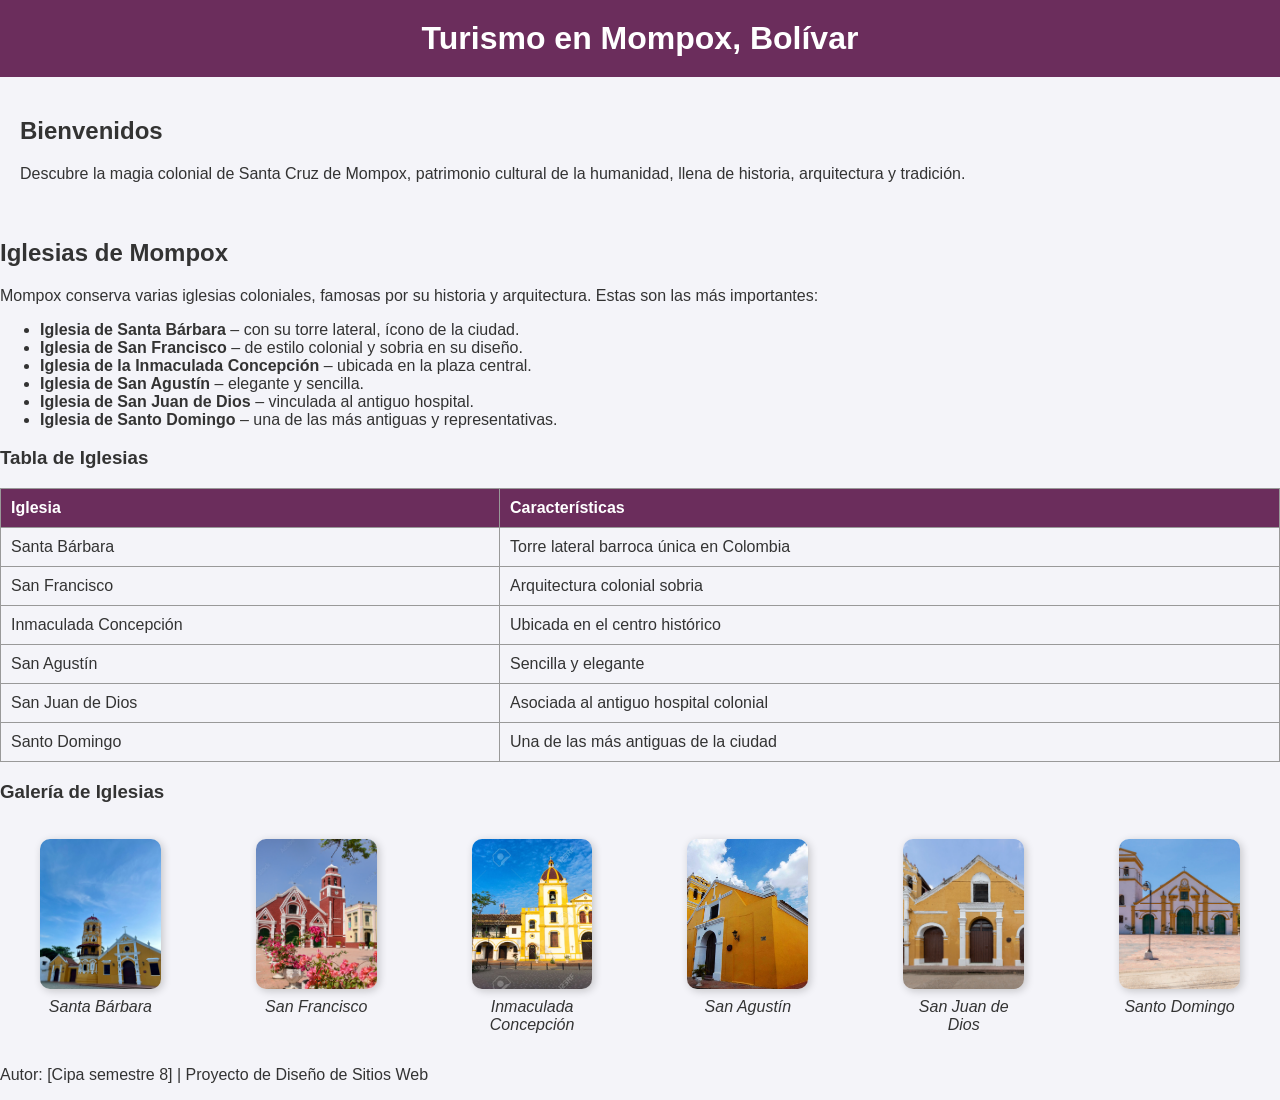
==== TurismoMompox/index.html @ ec64fda2 "Add files via upload" ====
<!DOCTYPE html>
<html lang="es">
<head>
  <meta charset="UTF-8">
  <meta name="viewport" content="width=device-width, initial-scale=1.0">
  <title>Turismo en Mompox</title>
  <link rel="stylesheet" href="styles.css">
</head>
<body>
  <header>
    <h1>Turismo en Mompox, Bolívar</h1>
  </header>

  <main>
    <section id="bienvenida">
      <h2>Bienvenidos</h2>
      <p>
        Descubre la magia colonial de Santa Cruz de Mompox, patrimonio cultural de la humanidad, 
        llena de historia, arquitectura y tradición.
      </p>
    </section>
  </main>
    <!-- SECCIÓN IGLESIAS -->
  <section id="iglesias">
    <h2>Iglesias de Mompox</h2>
    <p>Mompox conserva varias iglesias coloniales, famosas por su historia y arquitectura. Estas son las más importantes:</p>

    <ul>
      <li><b>Iglesia de Santa Bárbara</b> – con su torre lateral, ícono de la ciudad.</li>
      <li><b>Iglesia de San Francisco</b> – de estilo colonial y sobria en su diseño.</li>
      <li><b>Iglesia de la Inmaculada Concepción</b> – ubicada en la plaza central.</li>
      <li><b>Iglesia de San Agustín</b> – elegante y sencilla.</li>
      <li><b>Iglesia de San Juan de Dios</b> – vinculada al antiguo hospital.</li>
      <li><b>Iglesia de Santo Domingo</b> – una de las más antiguas y representativas.</li>
    </ul>

    <h3>Tabla de Iglesias</h3>
    <table>
      <tr>
        <th>Iglesia</th>
        <th>Características</th>
      </tr>
      <tr>
        <td>Santa Bárbara</td>
        <td>Torre lateral barroca única en Colombia</td>
      </tr>
      <tr>
        <td>San Francisco</td>
        <td>Arquitectura colonial sobria</td>
      </tr>
      <tr>
        <td>Inmaculada Concepción</td>
        <td>Ubicada en el centro histórico</td>
      </tr>
      <tr>
        <td>San Agustín</td>
        <td>Sencilla y elegante</td>
      </tr>
      <tr>
        <td>San Juan de Dios</td>
        <td>Asociada al antiguo hospital colonial</td>
      </tr>
      <tr>
        <td>Santo Domingo</td>
        <td>Una de las más antiguas de la ciudad</td>
      </tr>
    </table>
        </table>

    <h3>Galería de Iglesias</h3>
    <div class="galeria">
      <figure>
        <img src="img/santabarbara.jpg" alt="Iglesia de Santa Bárbara">
        <figcaption>Santa Bárbara</figcaption>
      </figure>
      <figure>
        <img src="img/sanfrancisco.jpg" alt="Iglesia de San Francisco">
        <figcaption>San Francisco</figcaption>
      </figure>
      <figure>
        <img src="img/concecion.jpg" alt="Iglesia de la Inmaculada Concepción">
        <figcaption>Inmaculada Concepción</figcaption>
      </figure>
      <figure>
        <img src="img/sanagustin.jpg" alt="Iglesia de San Agustín">
        <figcaption>San Agustín</figcaption>
      </figure>
      <figure>
        <img src="img/sanjuandedios.jpg" alt="Iglesia de San Juan de Dios">
        <figcaption>San Juan de Dios</figcaption>
      </figure>
      <figure>
        <img src="img/santodomingo.jpg" alt="Iglesia de Santo Domingo">
        <figcaption>Santo Domingo</figcaption>
      </figure>
    </div>
  </section>

  </section>
  


  <footer>
    <p>Autor: [Cipa semestre 8] | Proyecto de Diseño de Sitios Web</p>
  </footer>
</body>
</html>
---- TurismoMompox/styles.css ----
body {
  font-family: Arial, sans-serif;
  margin: 0;
  padding: 0;
  background-color: #f4f4f9;
  color: #333;
}

header {
  background-color: #6b2d5c;
  color: white;
  padding: 20px;
  text-align: center;
}

h1 {
  margin: 0;
}

main {
  padding: 20px;
}

footer {
 footer {
  background: #800000;
  color: white;
  text-align: center;
  font-size: 14px; /* letra más pequeña */
  padding: 5px;    /* menos espacio arriba y abajo */
}

}
table {
  width: 100%;
  border-collapse: collapse;
  margin-top: 15px;
}

table, th, td {
  border: 1px solid #999;
}

th, td {
  padding: 10px;
  text-align: left;
}

th {
  background-color: #6b2d5c;
  color: white;
}
.galeria {
  display: grid;
  grid-template-columns: repeat(auto-fit, minmax(200px, 1fr));
  gap: 15px;
  margin-top: 20px;
}

.galeria img {
  width: 100%;
  height: 150px;
  object-fit: cover;
  border-radius: 10px;
  box-shadow: 2px 2px 8px rgba(0,0,0,0.2);
  transition: transform 0.3s ease;
}

.galeria img:hover {
  transform: scale(1.05);
}

figcaption {
  text-align: center;
  margin-top: 5px;
  font-style: italic;
}
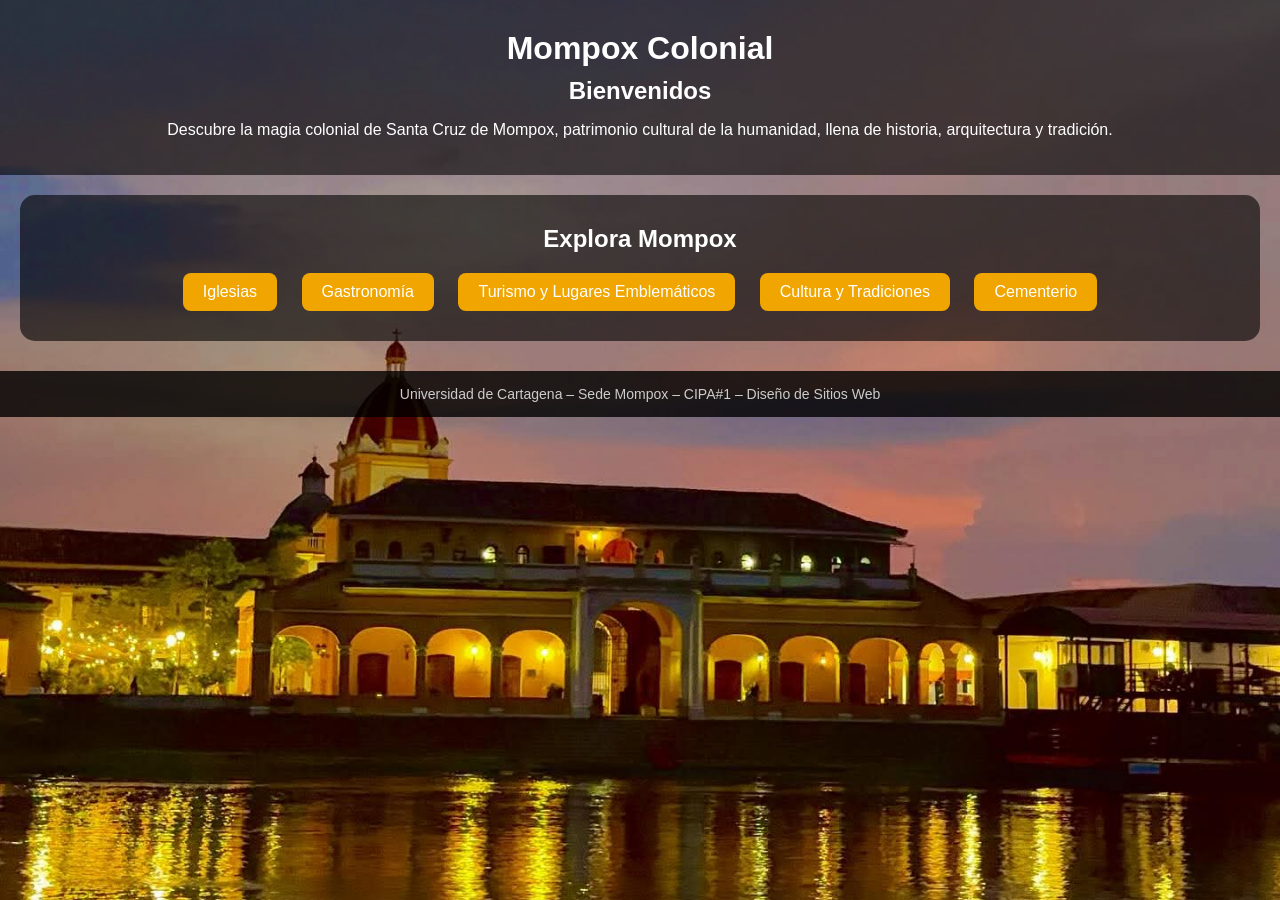
==== commit cd416f11: "Add files via upload" ====
--- a/TurismoMompox/index.html
+++ b/TurismoMompox/index.html
@@ -2,106 +2,212 @@
 <html lang="es">
 <head>
   <meta charset="UTF-8">
-  <meta name="viewport" content="width=device-width, initial-scale=1.0">
-  <title>Turismo en Mompox</title>
-  <link rel="stylesheet" href="styles.css">
+  <title>Mompox Colonial</title>
+  <style>
+    body {
+      font-family: Arial, sans-serif;
+      text-align: center;
+      background-image: url("img/fondoprincipal.jpg");
+      background-size: cover;
+      background-position: center;
+      background-attachment: fixed;
+      color: white;
+      margin: 0;
+      padding: 0;
+    }
+    header {
+      background: rgba(0, 0, 0, 0.6);
+      padding: 20px;
+    }
+    h1, h2, h3 {
+      margin: 10px 0;
+    }
+    #menu, section {
+      display: none;
+      padding: 20px;
+      background: rgba(0, 0, 0, 0.6);
+      margin: 20px;
+      border-radius: 15px;
+      opacity: 0;
+      transition: opacity 0.8s ease-in-out;
+    }
+    #menu.active, section.active {
+      display: block;
+      opacity: 1;
+    }
+    button {
+      margin: 10px;
+      padding: 10px 20px;
+      font-size: 16px;
+      border-radius: 8px;
+      border: none;
+      cursor: pointer;
+      background-color: #f0a500;
+      color: white;
+      transition: 0.3s;
+    }
+    button:hover {
+      background-color: #d48806;
+    }
+    img {
+      width: 250px;
+      height: 180px;
+      margin: 10px;
+      border-radius: 10px;
+      box-shadow: 0 4px 8px rgba(0,0,0,0.5);
+    }
+    table {
+      width: 80%;
+      margin: 20px auto;
+      border-collapse: collapse;
+      background: white;
+      color: black;
+    }
+    th, td {
+      border: 1px solid #333;
+      padding: 10px;
+    }
+    footer {
+      background: rgba(0, 0, 0, 0.8);
+      padding: 15px;
+      margin-top: 30px;
+      font-size: 14px;
+      color: #ccc;
+    }
+  </style>
+  <script>
+    function mostrarSeccion(id) {
+      document.querySelectorAll('section, #menu').forEach(s => {
+        s.classList.remove("active");
+      });
+      document.getElementById(id).classList.add("active");
+    }
+
+    window.onload = () => {
+      document.getElementById("menu").classList.add("active");
+    };
+  </script>
 </head>
 <body>
   <header>
-    <h1>Turismo en Mompox, Bolívar</h1>
+    <h1>Mompox Colonial</h1>
+    <h2>Bienvenidos</h2>
+    <p>Descubre la magia colonial de Santa Cruz de Mompox, patrimonio cultural de la humanidad, llena de historia, arquitectura y tradición.</p>
   </header>
 
-  <main>
-    <section id="bienvenida">
-      <h2>Bienvenidos</h2>
-      <p>
-        Descubre la magia colonial de Santa Cruz de Mompox, patrimonio cultural de la humanidad, 
-        llena de historia, arquitectura y tradición.
-      </p>
-    </section>
-  </main>
-    <!-- SECCIÓN IGLESIAS -->
+  <!-- Menú principal -->
+  <div id="menu">
+    <h2>Explora Mompox</h2>
+    <button onclick="mostrarSeccion('iglesias')">Iglesias</button>
+    <button onclick="mostrarSeccion('gastronomia')">Gastronomía</button>
+    <button onclick="mostrarSeccion('lugares')">Turismo y Lugares Emblemáticos</button>
+    <button onclick="mostrarSeccion('cultura')">Cultura y Tradiciones</button>
+    <button onclick="mostrarSeccion('cementerio')">Cementerio</button>
+  </div>
+
+  <!-- Sección Iglesias -->
   <section id="iglesias">
     <h2>Iglesias de Mompox</h2>
-    <p>Mompox conserva varias iglesias coloniales, famosas por su historia y arquitectura. Estas son las más importantes:</p>
-
-    <ul>
-      <li><b>Iglesia de Santa Bárbara</b> – con su torre lateral, ícono de la ciudad.</li>
-      <li><b>Iglesia de San Francisco</b> – de estilo colonial y sobria en su diseño.</li>
-      <li><b>Iglesia de la Inmaculada Concepción</b> – ubicada en la plaza central.</li>
-      <li><b>Iglesia de San Agustín</b> – elegante y sencilla.</li>
-      <li><b>Iglesia de San Juan de Dios</b> – vinculada al antiguo hospital.</li>
-      <li><b>Iglesia de Santo Domingo</b> – una de las más antiguas y representativas.</li>
-    </ul>
-
-    <h3>Tabla de Iglesias</h3>
-    <table>
-      <tr>
-        <th>Iglesia</th>
-        <th>Características</th>
-      </tr>
-      <tr>
-        <td>Santa Bárbara</td>
-        <td>Torre lateral barroca única en Colombia</td>
-      </tr>
-      <tr>
-        <td>San Francisco</td>
-        <td>Arquitectura colonial sobria</td>
-      </tr>
-      <tr>
-        <td>Inmaculada Concepción</td>
-        <td>Ubicada en el centro histórico</td>
-      </tr>
-      <tr>
-        <td>San Agustín</td>
-        <td>Sencilla y elegante</td>
-      </tr>
-      <tr>
-        <td>San Juan de Dios</td>
-        <td>Asociada al antiguo hospital colonial</td>
-      </tr>
-      <tr>
-        <td>Santo Domingo</td>
-        <td>Una de las más antiguas de la ciudad</td>
-      </tr>
-    </table>
-        </table>
-
-    <h3>Galería de Iglesias</h3>
-    <div class="galeria">
-      <figure>
-        <img src="img/santabarbara.jpg" alt="Iglesia de Santa Bárbara">
-        <figcaption>Santa Bárbara</figcaption>
-      </figure>
-      <figure>
-        <img src="img/sanfrancisco.jpg" alt="Iglesia de San Francisco">
-        <figcaption>San Francisco</figcaption>
-      </figure>
-      <figure>
-        <img src="img/concecion.jpg" alt="Iglesia de la Inmaculada Concepción">
-        <figcaption>Inmaculada Concepción</figcaption>
-      </figure>
-      <figure>
-        <img src="img/sanagustin.jpg" alt="Iglesia de San Agustín">
-        <figcaption>San Agustín</figcaption>
-      </figure>
-      <figure>
-        <img src="img/sanjuandedios.jpg" alt="Iglesia de San Juan de Dios">
-        <figcaption>San Juan de Dios</figcaption>
-      </figure>
-      <figure>
-        <img src="img/santodomingo.jpg" alt="Iglesia de Santo Domingo">
-        <figcaption>Santo Domingo</figcaption>
-      </figure>
-    </div>
-  </section>
-
-  </section>
-  
-
-
+    <p>Mompox cuenta con majestuosas iglesias coloniales que reflejan su historia y tradición.</p>
+    <table>
+      <tr><th>Nombre</th><th>Descripción</th></tr>
+      <tr><td>Iglesia de la Concepción</td><td>Una de las más antiguas y emblemáticas de Mompox.</td></tr>
+      <tr><td>San Agustín</td><td>Destaca por su arquitectura colonial.</td></tr>
+      <tr><td>San Francisco</td><td>Reconocida por su imponente fachada.</td></tr>
+      <tr><td>San Juan de Dios</td><td>Con gran valor histórico y cultural.</td></tr>
+      <tr><td>Santa Bárbara</td><td>Con su estilo único y tradicional.</td></tr>
+      <tr><td>Santo Domingo</td><td>Una joya arquitectónica del periodo colonial.</td></tr>
+    </table>
+    <h3>Galería</h3>
+    <img src="img/concecion.jpg" alt="Iglesia de la Concepción">
+    <img src="img/sanagustin.jpg" alt="Iglesia San Agustín">
+    <img src="img/sanfrancisco.jpg" alt="Iglesia San Francisco">
+    <img src="img/sanjuandedios.jpg" alt="Iglesia San Juan de Dios">
+    <img src="img/santabarbara.jpg" alt="Iglesia Santa Bárbara">
+    <img src="img/santodomingo.jpg" alt="Iglesia Santo Domingo">
+    <br>
+    <button onclick="mostrarSeccion('menu')">Regresar</button>
+  </section>
+
+  <!-- Sección Gastronomía -->
+  <section id="gastronomia">
+    <h2>Gastronomía de Mompox</h2>
+    <p>La riqueza gastronómica de Mompox combina sabores coloniales y tradicionales únicos.</p>
+    <table>
+      <tr><th>Plato</th><th>Descripción</th></tr>
+      <tr><td>Butifarra Ahumada</td><td>Embutido tradicional con un sabor único.</td></tr>
+      <tr><td>Queso de Capa</td><td>Queso artesanal elaborado en capas finas.</td></tr>
+      <tr><td>Dulce de Limón</td><td>Postre típico con sabor fresco y dulce.</td></tr>
+      <tr><td>Chicha de Maíz</td><td>Bebida fermentada tradicional.</td></tr>
+      <tr><td>Casabe</td><td>Torta crujiente hecha a base de yuca.</td></tr>
+    </table>
+    <h3>Galería de Platos</h3>
+    <img src="img/bahumada.jpg" alt="Butifarra Ahumada">
+    <img src="img/quesodecapa.jpg" alt="Queso de Capa">
+    <img src="img/dulcedelimon.jpg" alt="Dulce de Limón">
+    <img src="img/chichademaiz.jpg" alt="Chicha de Maíz">
+    <img src="img/ksabe.jpg" alt="Casabe">
+    <br>
+    <button onclick="mostrarSeccion('menu')">Regresar</button>
+  </section>
+
+  <!-- Sección Lugares Emblemáticos -->
+  <section id="lugares">
+    <h2>Lugares Emblemáticos de Mompox</h2>
+    <p>Además de sus iglesias y gastronomía, Mompox ofrece sitios históricos y naturales imperdibles.</p>
+    <table>
+      <tr><th>Lugar</th><th>Descripción</th></tr>
+      <tr><td>Plaza de Bolívar</td><td>Centro histórico con la estatua de Simón Bolívar.</td></tr>
+      <tr><td>Calle Colonial</td><td>Calles empedradas llenas de historia y casas coloniales.</td></tr>
+      <tr><td>Río Magdalena</td><td>Escenario de paseos en lancha como los de la famosa "Valerosa Tours".</td></tr>
+    </table>
+    <h3>Galería</h3>
+    <img src="img/plazabolivar.jpg" alt="Plaza de Bolívar">
+    <img src="img/callecolonial.jpg" alt="Calle Colonial">
+    <img src="img/riomagdalena.jpg" alt="Río Magdalena">
+    <br>
+    <button onclick="mostrarSeccion('menu')">Regresar</button>
+  </section>
+
+  <!-- Sección Cultura y Tradiciones -->
+  <section id="cultura">
+    <h2>Cultura y Tradiciones de Mompox</h2>
+    <p>Mompox es un lugar donde las tradiciones, la música y las festividades mantienen viva su esencia colonial.</p>
+    <table>
+      <tr><th>Tradición</th><th>Descripción</th></tr>
+      <tr><td>Semana Santa</td><td>Celebración solemne y reconocida a nivel nacional por sus procesiones históricas.</td></tr>
+      <tr><td>Festival de Jazz</td><td>Evento musical que reúne artistas nacionales e internacionales.</td></tr>
+      <tr><td>Artesanía en Filigrana</td><td>Elaboración de joyas con hilos de oro y plata, símbolo cultural momposino.</td></tr>
+      <tr><td>Fiestas Patronales</td><td>Eventos tradicionales en honor a los santos patronos de cada iglesia.</td></tr>
+    </table>
+    <h3>Galería Cultural</h3>
+    <img src="img/semanasanta.jpg" alt="Semana Santa en Mompox">
+    <img src="img/festivaljazz.jpg" alt="Festival de Jazz en Mompox">
+    <img src="img/filigrana.jpg" alt="Artesanía en Filigrana">
+    <br>
+    <button onclick="mostrarSeccion('menu')">Regresar</button>
+  </section>
+
+  <!-- Sección Cementerio -->
+  <section id="cementerio">
+    <h2>Cementerio de Mompox</h2>
+    <p>El Cementerio de Mompox es un lugar histórico y espiritual, famoso por sus esculturas, mausoleos y leyendas.</p>
+    <table>
+      <tr><th>Aspecto</th><th>Descripción</th></tr>
+      <tr><td>Arquitectura</td><td>Tumbas coloniales, mausoleos y esculturas de gran valor artístico.</td></tr>
+      <tr><td>Historia</td><td>En este lugar reposan personajes importantes de la historia momposina.</td></tr>
+      <tr><td>Turismo</td><td>Es visitado por su belleza y las leyendas que rodean su pasado.</td></tr>
+    </table>
+    <h3>Galería del Cementerio</h3>
+    <img src="img/cementerio1.jpg" alt="Vista del Cementerio de Mompox">
+    <img src="img/cementerio2.jpg" alt="Tumbas coloniales en Mompox">
+    <br>
+    <button onclick="mostrarSeccion('menu')">Regresar</button>
+  </section>
+
+  <!-- Footer -->
   <footer>
-    <p>Autor: [Cipa semestre 8] | Proyecto de Diseño de Sitios Web</p>
+    Universidad de Cartagena – Sede Mompox – CIPA#1 – Diseño de Sitios Web
   </footer>
 </body>
 </html>
